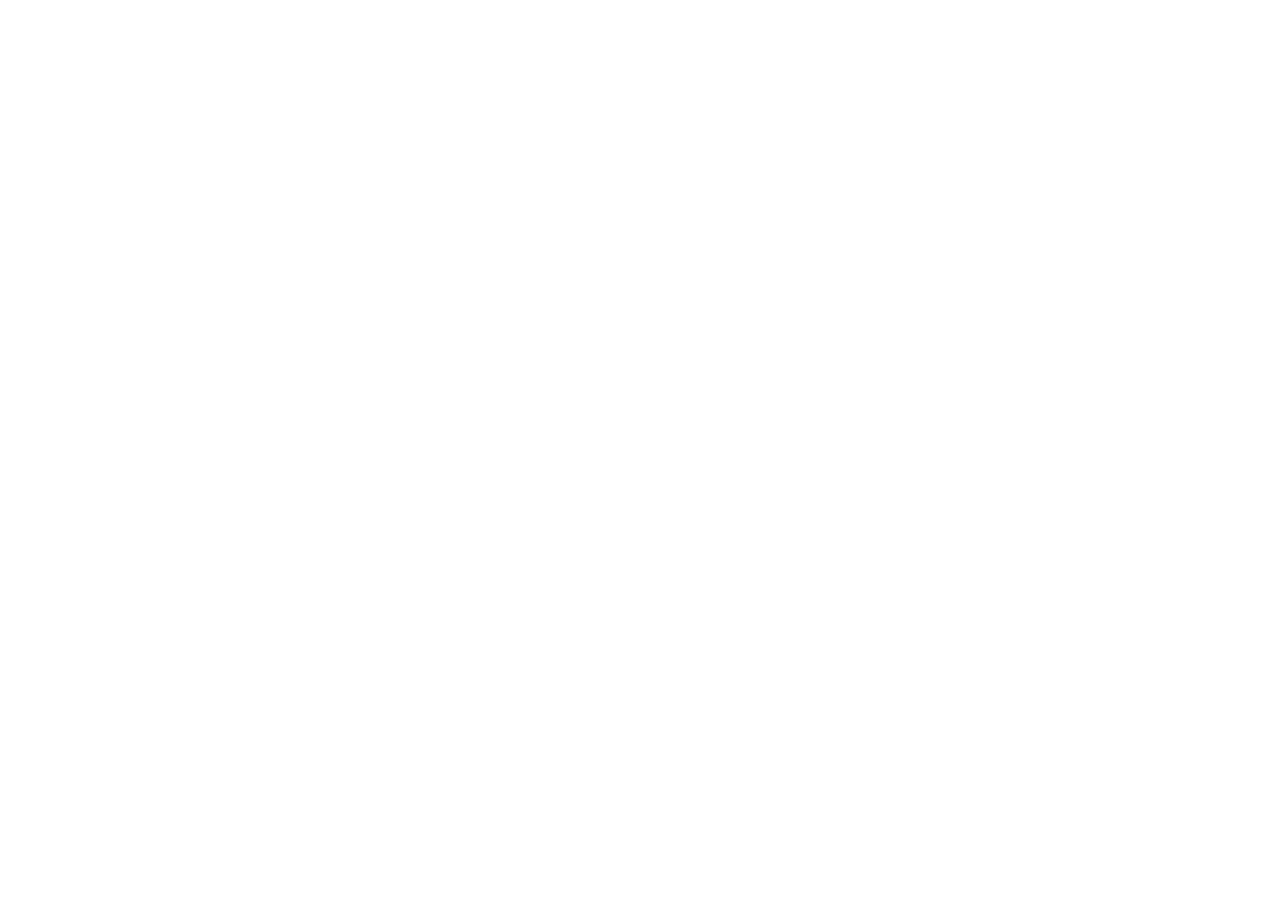
==== index.html @ 5bea7568 "2nd commit" ====
<!DOCTYPE html>
<html lang="en">
<head>
    <meta charset="UTF-8">
    <meta name="viewport" content="width=device-width, initial-scale=1.0">
    <meta http-equiv="X-UA-Compatible" content="ie=edge">
    <link rel="stylesheet" href="/css/style.css">
    <script
  src="https://code.jquery.com/jquery-3.3.1.min.js"
  integrity="sha256-FgpCb/KJQlLNfOu91ta32o/NMZxltwRo8QtmkMRdAu8="
  crossorigin="anonymous" defer></script>
 <script src="/js/app.js" defer></script>
    <title>Document</title>
</head>
<body>

    
</body>
</html>
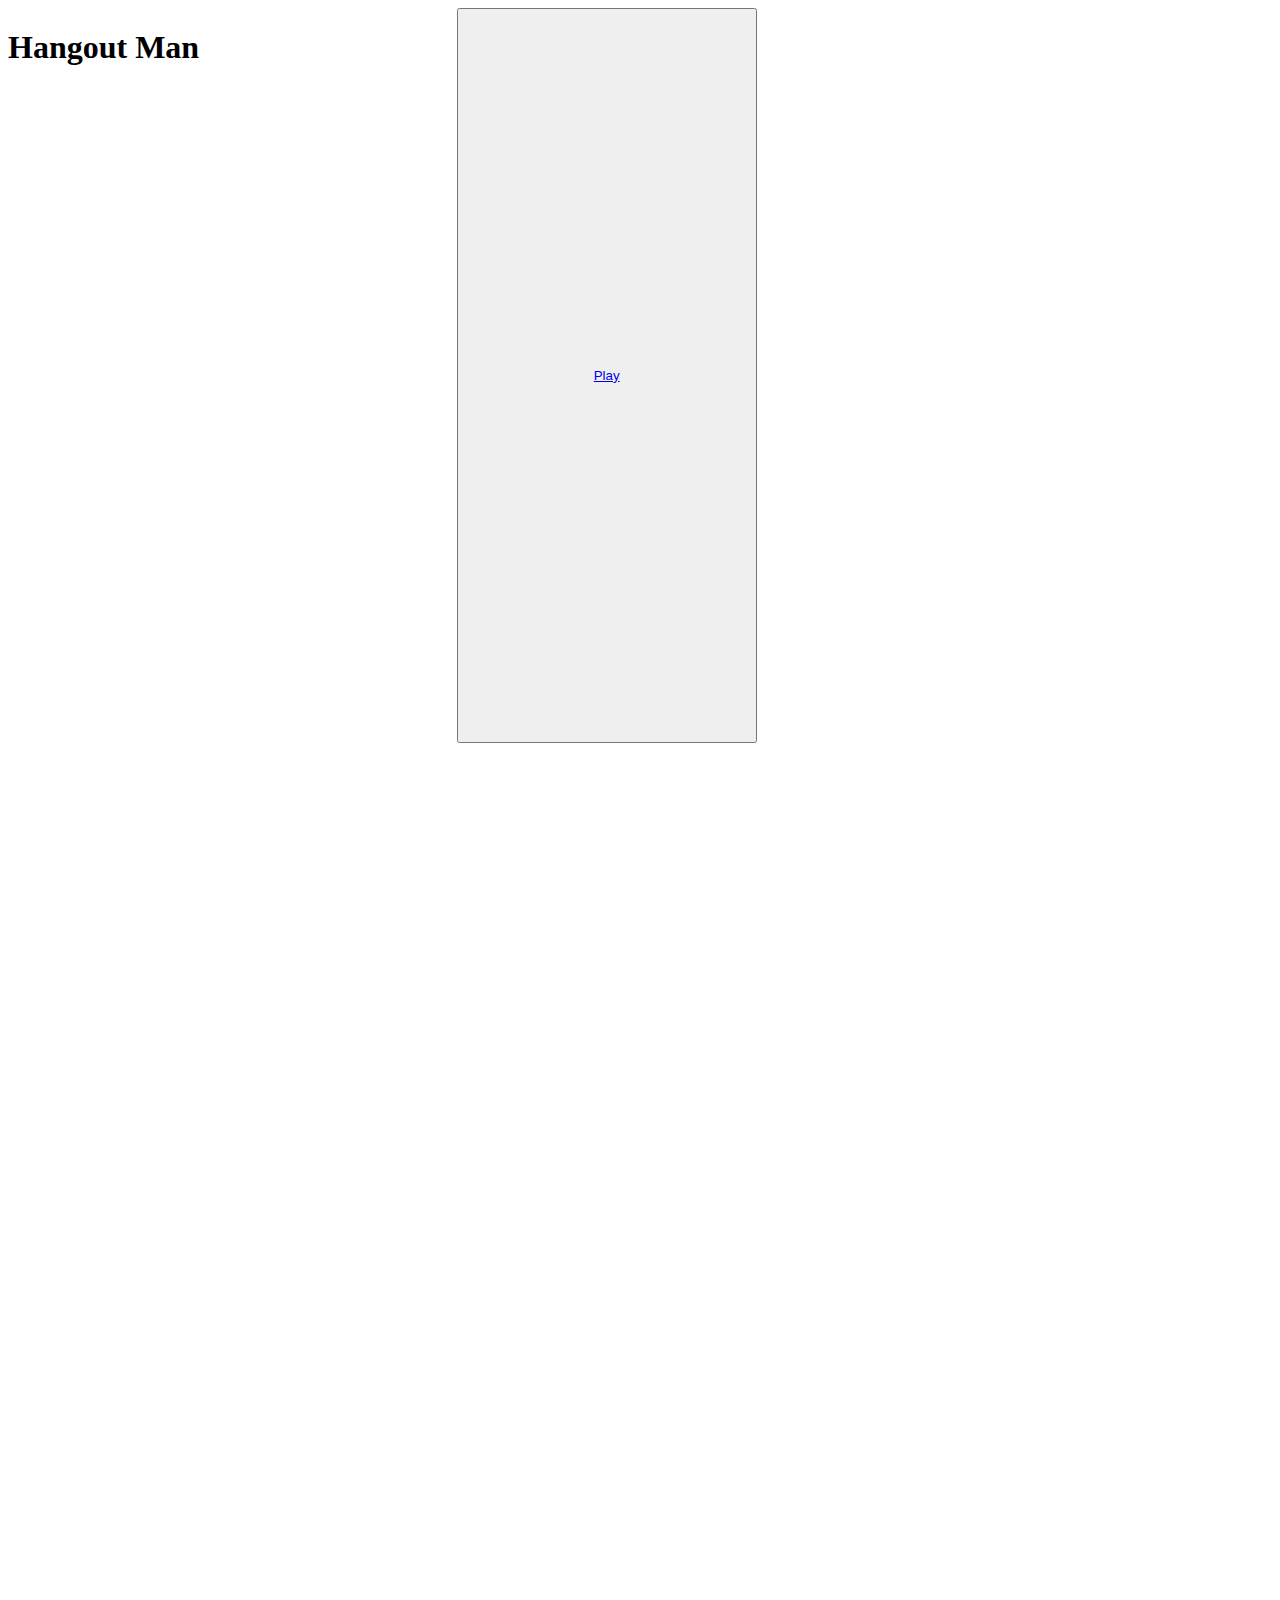
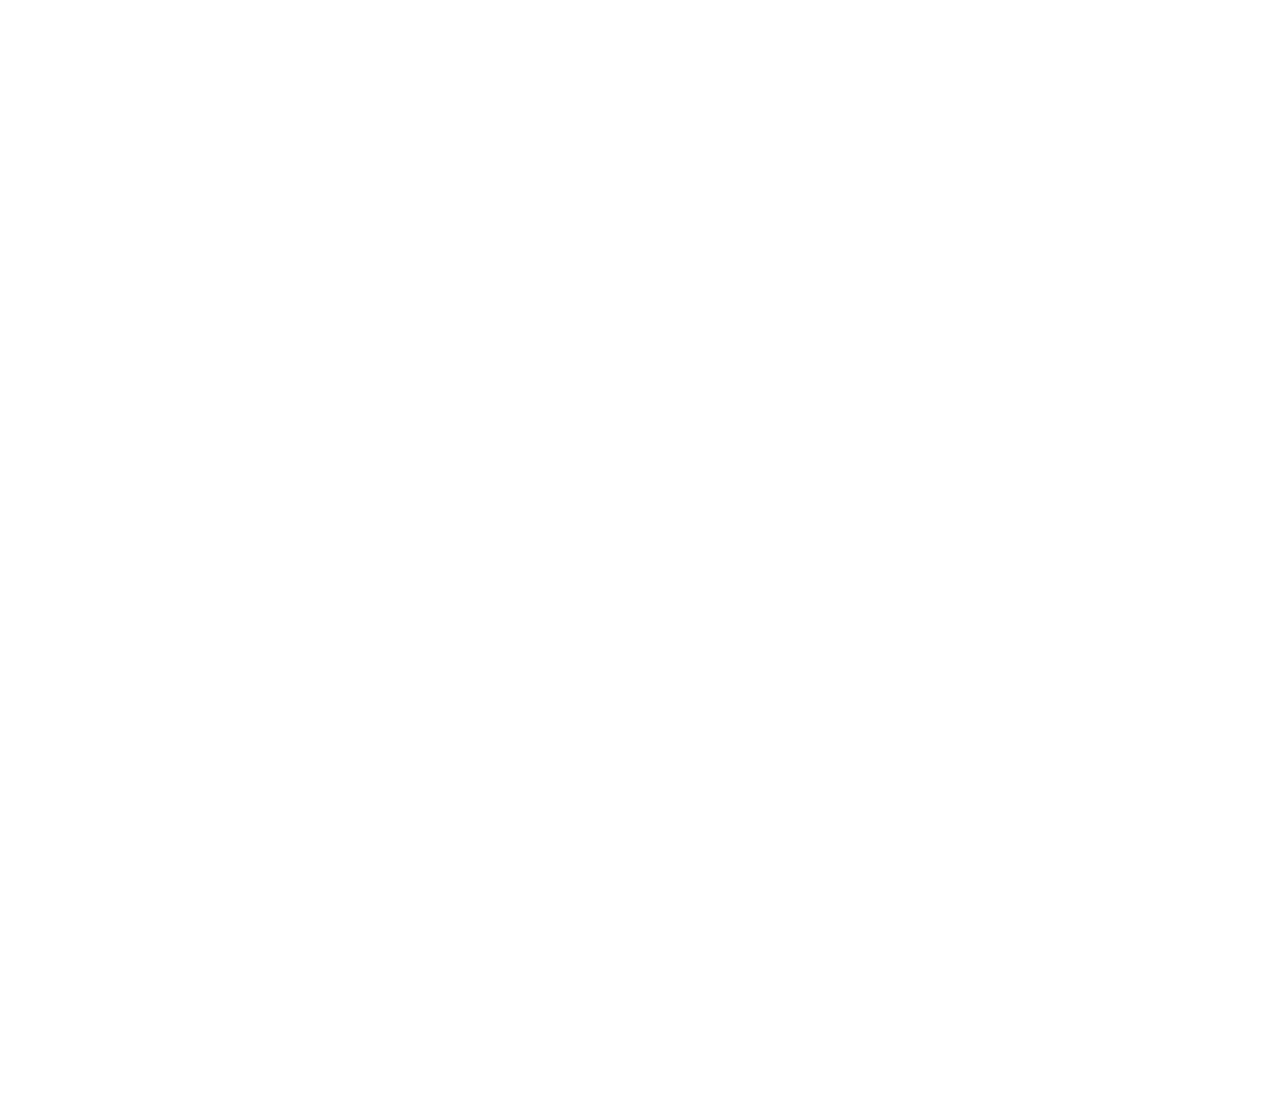
==== commit 89e3be30: "3rd commit" ====
--- a/index.html
+++ b/index.html
@@ -10,10 +10,12 @@
   integrity="sha256-FgpCb/KJQlLNfOu91ta32o/NMZxltwRo8QtmkMRdAu8="
   crossorigin="anonymous" defer></script>
  <script src="/js/app.js" defer></script>
-    <title>Document</title>
+    <title>Welcome</title>
 </head>
-<body>
+<body id="indexbody">
+<h1 id="titleH">Hangout Man</h1>
 
+ <button><a href="pages/firstpage.html">Play</a></button>
     
 </body>
 </html>--- a/css/style.css
+++ b/css/style.css
@@ -0,0 +1,17 @@
+/* index begins */
+/* grid template for index page */
+#indexbody{
+display: grid;
+height: 300vh;
+width: 100;
+ 
+grid-template-areas:
+"inde inde inde inde"
+"inde inde inde inde"
+"pic pic pic pic"
+"play play play play"
+}
+
+#titleH{
+
+}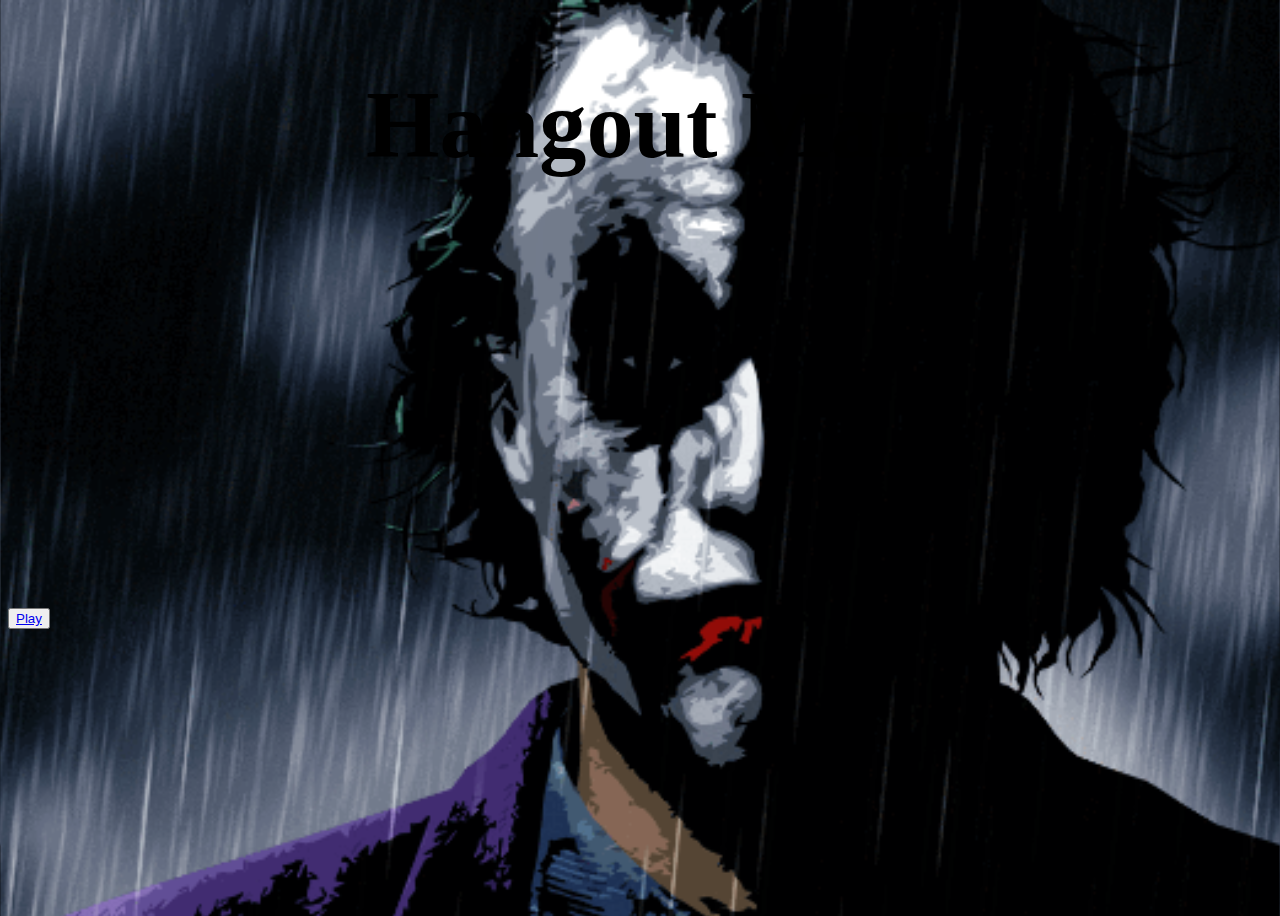
==== commit ab790cd7: "4th commit" ====
--- a/index.html
+++ b/index.html
@@ -12,10 +12,11 @@
  <script src="/js/app.js" defer></script>
     <title>Welcome</title>
 </head>
-<body id="indexbody">
+<body class="indexbody">
 <h1 id="titleH">Hangout Man</h1>
-
+<div id="playBu">
  <button><a href="pages/firstpage.html">Play</a></button>
-    
+</div>
+<!-- <div id="firstBgPhoto"></div> -->
 </body>
 </html>--- a/css/style.css
+++ b/css/style.css
@@ -1,17 +1,28 @@
 /* index begins */
 /* grid template for index page */
-#indexbody{
+.indexbody{
 display: grid;
-height: 300vh;
-width: 100;
- 
-grid-template-areas:
-"inde inde inde inde"
-"inde inde inde inde"
-"pic pic pic pic"
-"play play play play"
+height: 100vh;
+width: 100vw;
+background-image: url("/images/joker.gif");
+background-size: cover;
+grid-template-columns: 100%;
+grid-template-rows: 1fr 1fr 1fr;
 }
 
 #titleH{
+    font-size: 5.9em;
+    grid-column: 1;
+    grid-row: 1;
+    text-align: center;
+    /* position: absolute; */
+
+
+}
+
+#playBu{
+grid-column: 1;
+grid-row: 3;
+
 
 }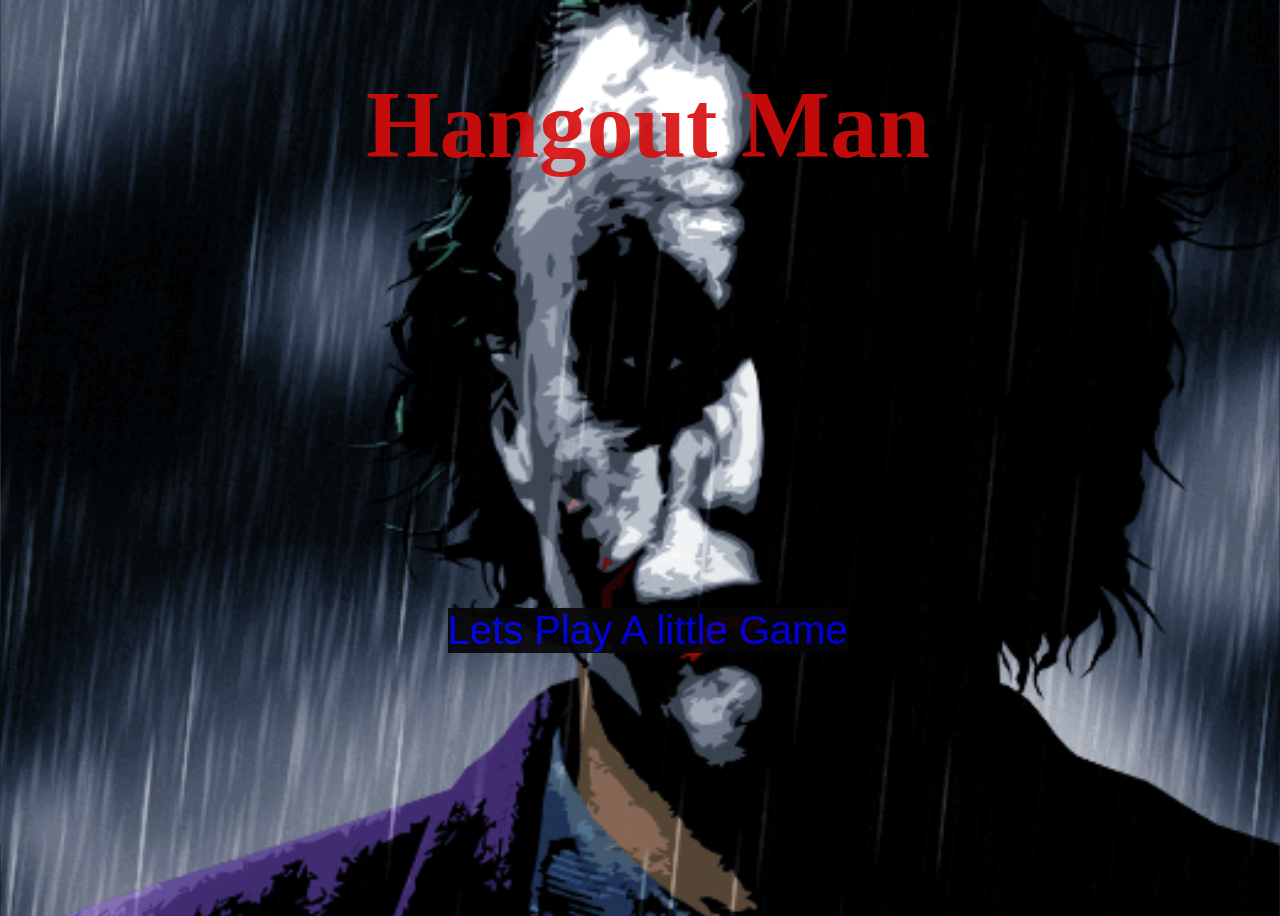
==== commit eed7793a: "5th commit" ====
--- a/index.html
+++ b/index.html
@@ -15,8 +15,9 @@
 <body class="indexbody">
 <h1 id="titleH">Hangout Man</h1>
 <div id="playBu">
- <button><a href="pages/firstpage.html">Play</a></button>
+ <button class="play" ><a href="pages/firstpage.html">Lets Play A little Game</a></button>
 </div>
-<!-- <div id="firstBgPhoto"></div> -->
+ <div id="batman"></div>
+
 </body>
 </html>--- a/css/style.css
+++ b/css/style.css
@@ -6,11 +6,14 @@
 width: 100vw;
 background-image: url("/images/joker.gif");
 background-size: cover;
+opacity: 0.9;
 grid-template-columns: 100%;
 grid-template-rows: 1fr 1fr 1fr;
 }
 
+/* title for game */
 #titleH{
+    color: rgb(216, 12, 12);
     font-size: 5.9em;
     grid-column: 1;
     grid-row: 1;
@@ -20,9 +23,30 @@
 
 }
 
-#playBu{
+/* div that covers play button */
+#playBu{       
 grid-column: 1;
 grid-row: 3;
+text-align: center;
+}
+/* button that says Let's play */
 
-
+.play{
+padding: 0%;
+margin: 0%;    
+font-size: 2.5em;
+background-color: rgb(7, 6, 6);
+border: rgb(0, 0, 0);
+}
+/* hyperlink removal */
+a:link{
+    text-decoration: none;
+    
+}
+#batman{
+    background-image: url("/images/");
+    grid-column: 1;
+    grid-row: 2;
+    text-align: center;
+    background-repeat: no-repeat;
 }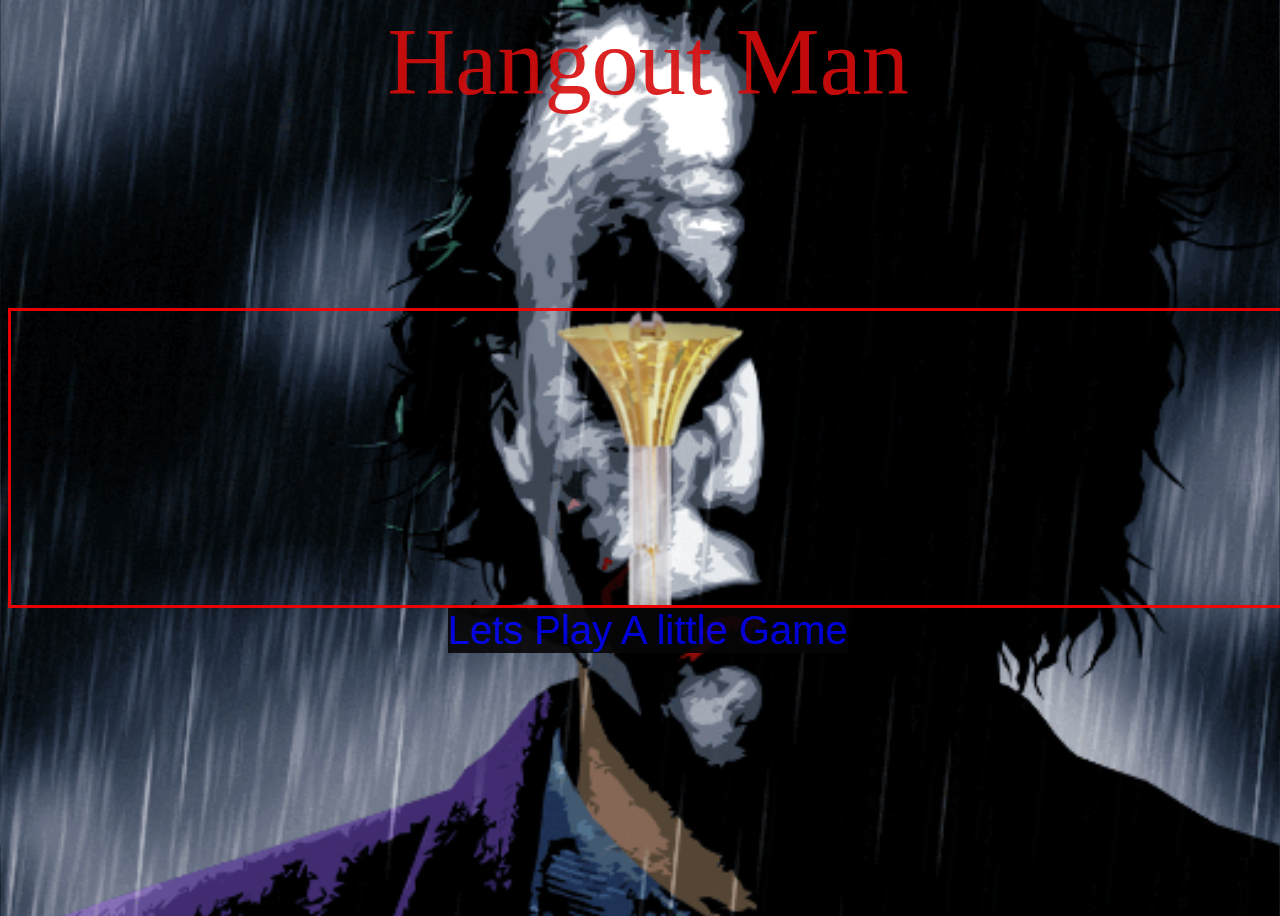
==== commit b58792b8: "14th comment" ====
--- a/index.html
+++ b/index.html
@@ -13,11 +13,12 @@
     <title>Welcome</title>
 </head>
 <body class="indexbody">
-<h1 id="titleH">Hangout Man</h1>
+<div id="titleH">Hangout Man</div>
 <div id="playBu">
  <button class="play" ><a href="pages/firstpage.html">Lets Play A little Game</a></button>
 </div>
  <div id="batman"></div>
+ <div id="chandelier"></div>
 
 </body>
 </html>--- a/css/style.css
+++ b/css/style.css
@@ -43,10 +43,75 @@
     text-decoration: none;
     
 }
+/* middle image */
 #batman{
-    background-image: url("/images/");
+    background-image: url("/images/golden-chandelier.png");
+    background-size: cover;
+    border: solid red; 
     grid-column: 1;
     grid-row: 2;
+    /* text-align: center; */
+    /* background-repeat: no-repeat;  */
+}
+
+/* index ends */
+/* first page begins */
+.firstPageBody{
+    display: grid;
+    height: 100vh;
+    width: 100vw;
+    background-image: url("/images/jokerLaughing.jpg");
+    background-size: cover;
+    background-repeat: no-repeat;
+    opacity: 0.9;
+    grid-template-columns: 50% 50%;
+    grid-template-rows: 1fr 1fr 1fr 1fr ;
+}
+/* title for game */
+#titleH2{
+    border: solid purple;
+    color: rgb(216, 12, 12);
+    font-size: 5.9em;
+    grid-column: span 2;
+    grid-row: 1;
     text-align: center;
+    /* position: absolute; */
+
+
+}
+/* home button */
+#homeButton{
+    border: solid yellow;
+    grid-column: 1;
+    grid-row: 2;
+    width: 10vw;
+    height: 10vh;
+
+}
+#chandelier{
+
+}
+/* actual hanging figure */
+#hangMan{
+    border: solid green;
+    background-image: url("/images/dog.png");
     background-repeat: no-repeat;
-}+    margin: 0;
+    grid-column: 2;
+    grid-row: 3;
+     width: 30vw;
+    height: 30vh;
+
+}
+/* interactive alphabet for user */
+#alphabet{
+    border: solid blue;
+    grid-column: 1;
+    grid-row: 3;
+}
+#fill-in{
+    border: solid white;
+    grid-column: span 2;
+    grid-row: 4;
+}
+
